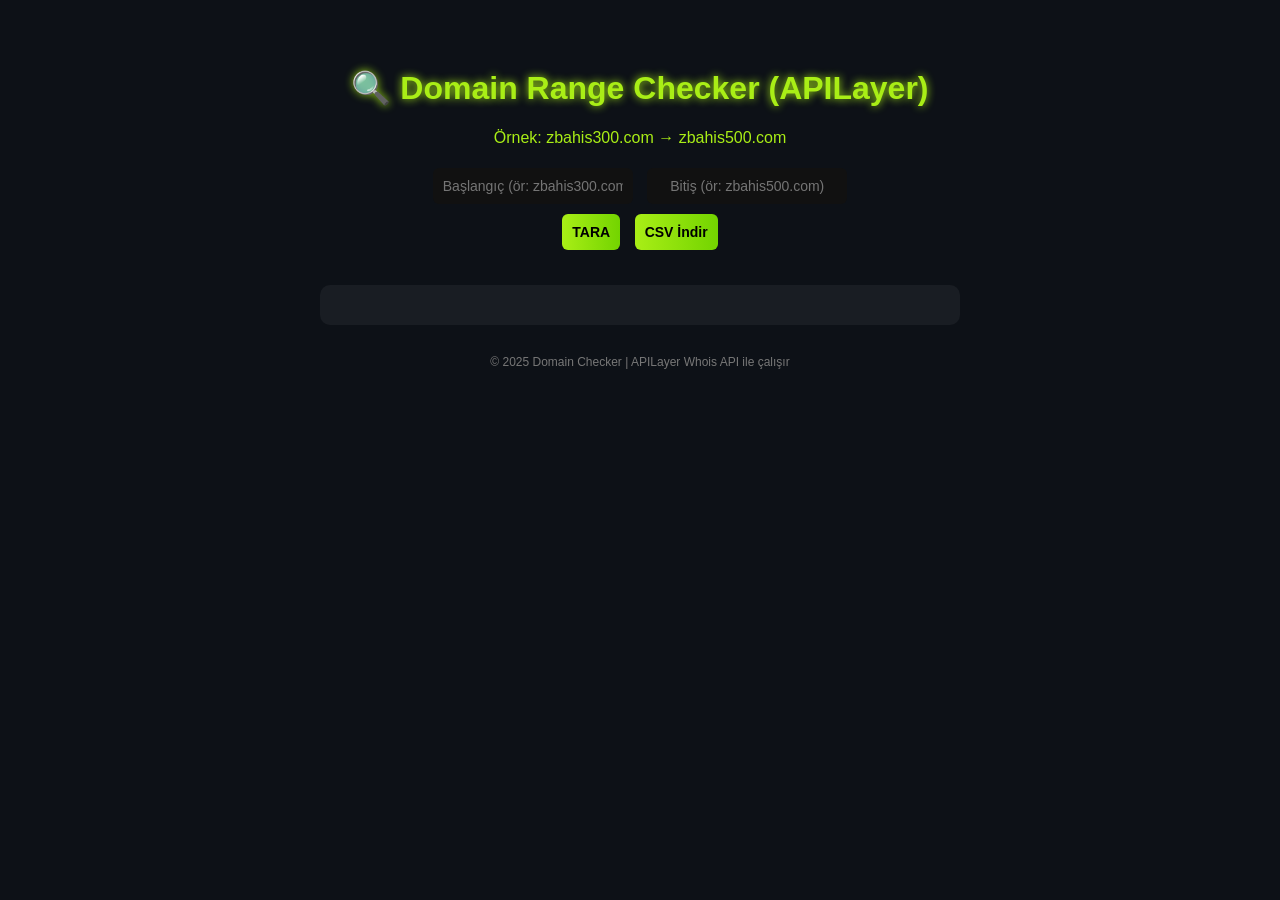
==== index.html @ 13c14a8d "index.html" ====
<!DOCTYPE html>
<html lang="tr">
<head>
<meta charset="UTF-8">
<meta name="viewport" content="width=device-width, initial-scale=1.0">
<title>Domain Range Checker - APILayer</title>
<style>
body {
  background: #0d1117;
  color: #A9EE16;
  font-family: Inter, sans-serif;
  text-align: center;
  padding: 40px;
}
h1 { text-shadow: 0 0 8px #A9EE16; }
input, button {
  padding: 10px; margin: 5px; border-radius: 6px; border: none;
  font-size: 14px;
}
input { width: 180px; text-align: center; background: #111; color: #A9EE16; }
button {
  background: linear-gradient(90deg, #A9EE16, #73D400);
  color: #000; font-weight: bold; cursor: pointer;
}
button:hover { transform: scale(1.05); }
#results {
  margin-top: 30px; max-width: 600px; margin-inline: auto;
  background: rgba(255,255,255,0.05); padding: 20px; border-radius: 10px;
  text-align: left;
}
.available { color: #00FF8C; }
.registered { color: #FF4444; }
.loading { color: #FFD700; }
footer { margin-top: 30px; font-size: 12px; color: #777; }
</style>
</head>
<body>

<h1>🔍 Domain Range Checker (APILayer)</h1>
<p>Örnek: zbahis300.com → zbahis500.com</p>

<input id="startDomain" placeholder="Başlangıç (ör: zbahis300.com)">
<input id="endDomain" placeholder="Bitiş (ör: zbahis500.com)">
<br>
<button onclick="checkRange()">TARA</button>
<button onclick="downloadCSV()">CSV İndir</button>

<div id="results"></div>
<footer>© 2025 Domain Checker | APILayer Whois API ile çalışır</footer>

<script>
const API_KEY = "LUyGjnll5mLpe7s64P52oGEBWJA0ARl3"; // 🔑 APILayer API anahtarını buraya ekle
let results = [];

async function checkRange() {
  const startDomain = document.getElementById("startDomain").value.trim();
  const endDomain = document.getElementById("endDomain").value.trim();
  const resultDiv = document.getElementById("results");
  resultDiv.innerHTML = "";
  results = [];

  if (!startDomain || !endDomain) {
    alert("Lütfen başlangıç ve bitiş domainlerini girin!");
    return;
  }

  // Prefix ve sayı kısmını ayır
  const startNum = parseInt(startDomain.match(/\d+/));
  const endNum = parseInt(endDomain.match(/\d+/));
  const prefix = startDomain.replace(startNum, "").split(".")[0];
  const tld = startDomain.split(".")[1] || "com";

  if (isNaN(startNum) || isNaN(endNum) || startNum >= endNum) {
    alert("Geçerli bir sayı aralığı girin!");
    return;
  }

  for (let i = startNum; i <= endNum; i++) {
    const domain = `${prefix}${i}.${tld}`;
    appendResult(domain, "loading", "Sorgulanıyor...");
    await checkDomain(domain);
    await new Promise(r => setTimeout(r, 300)); // 0.3 sn gecikme
  }
}

async function checkDomain(domain) {
  const url = `https://api.apilayer.com/whois/query?domain=${domain}`;
  const resultDiv = document.getElementById("results");

  try {
    const response = await fetch(url, { headers: { "apikey": API_KEY } });
    if (!response.ok) {
      updateResult(domain, "error", `HTTP ${response.status}`);
      results.push({ domain, status: "error", info: `HTTP ${response.status}` });
      return;
    }

    const data = await response.json();

    // Whois bilgisi varsa domain kayıtlıdır
    if (data && data.result && data.result.created) {
      updateResult(domain, "registered", `Kayıt Tarihi: ${data.result.created}`);
      results.push({ domain, status: "registered", info: data.result.created });
    } else {
      updateResult(domain, "available", "Boş veya kayıtlı değil");
      results.push({ domain, status: "available", info: "No record" });
    }
  } catch (err) {
    updateResult(domain, "error", err.message);
    results.push({ domain, status: "error", info: err.message });
  }
}

function appendResult(domain, cls, msg) {
  const el = document.createElement("div");
  el.id = domain;
  el.innerHTML = `<div class="${cls}">${domain} → ${msg}</div>`;
  document.getElementById("results").appendChild(el);
}

function updateResult(domain, cls, msg) {
  const el = document.getElementById(domain);
  if (el) el.innerHTML = `<div class="${cls}">${cls === 'available' ? '✅' : cls === 'registered' ? '❌' : '⚠️'} ${domain} → ${msg}</div>`;
}

function downloadCSV() {
  if (results.length === 0) {
    alert("Henüz sonuç yok!");
    return;
  }
  let csv = "Domain,Status,Info\n";
  results.forEach(r => csv += `${r.domain},${r.status},${r.info}\n`);
  const blob = new Blob([csv], { type: "text/csv;charset=utf-8;" });
  const link = document.createElement("a");
  link.href = URL.createObjectURL(blob);
  link.download = "domain_results.csv";
  document.body.appendChild(link);
  link.click();
  document.body.removeChild(link);
}
</script>

</body>
</html>
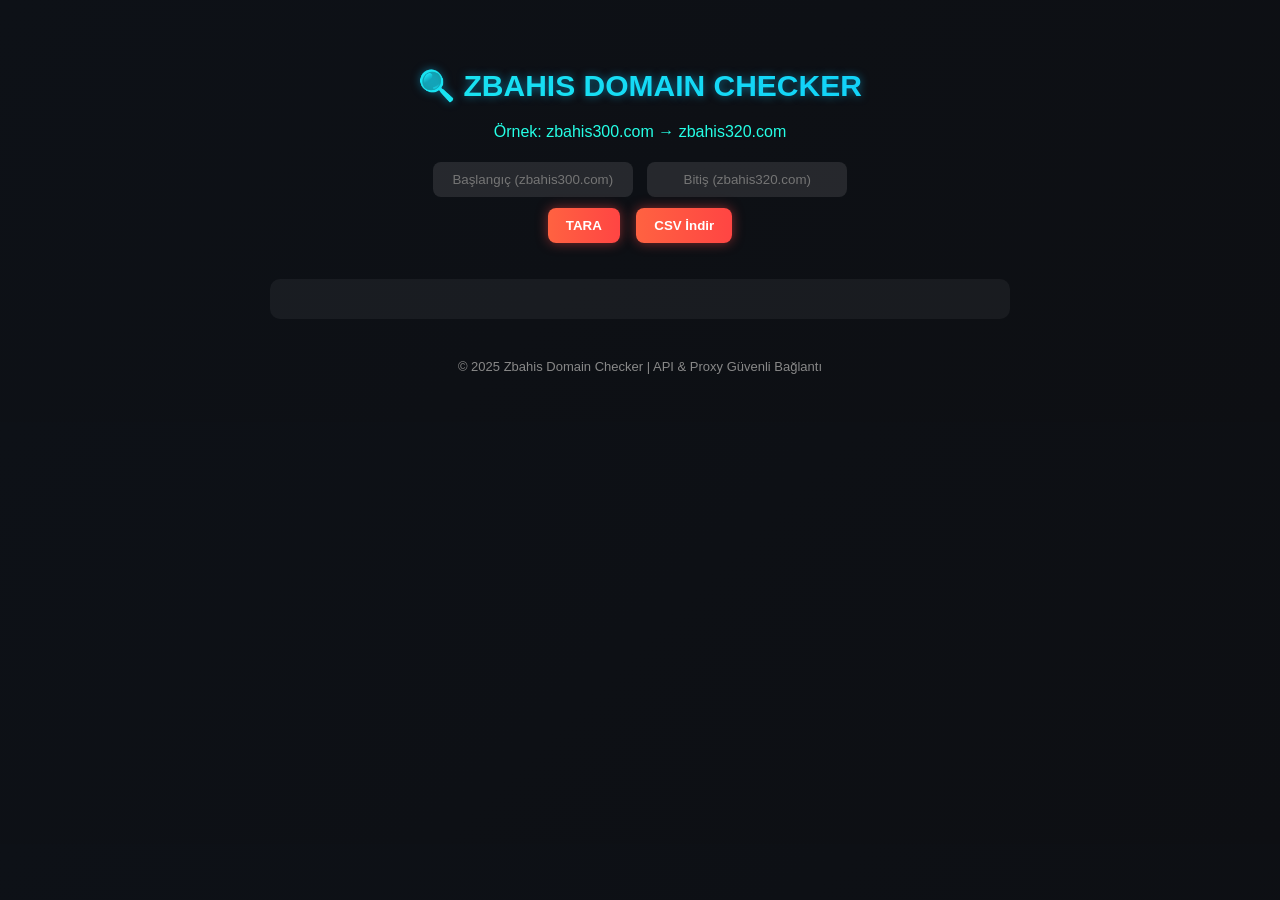
==== commit 96f2e96d: "index.html" ====
--- a/index.html
+++ b/index.html
@@ -3,53 +3,87 @@
 <head>
 <meta charset="UTF-8">
 <meta name="viewport" content="width=device-width, initial-scale=1.0">
-<title>Domain Range Checker - APILayer</title>
+<title>Zbahis Domain Checker</title>
 <style>
-body {
-  background: #0d1117;
-  color: #A9EE16;
-  font-family: Inter, sans-serif;
-  text-align: center;
-  padding: 40px;
-}
-h1 { text-shadow: 0 0 8px #A9EE16; }
-input, button {
-  padding: 10px; margin: 5px; border-radius: 6px; border: none;
-  font-size: 14px;
-}
-input { width: 180px; text-align: center; background: #111; color: #A9EE16; }
-button {
-  background: linear-gradient(90deg, #A9EE16, #73D400);
-  color: #000; font-weight: bold; cursor: pointer;
-}
-button:hover { transform: scale(1.05); }
-#results {
-  margin-top: 30px; max-width: 600px; margin-inline: auto;
-  background: rgba(255,255,255,0.05); padding: 20px; border-radius: 10px;
-  text-align: left;
-}
-.available { color: #00FF8C; }
-.registered { color: #FF4444; }
-.loading { color: #FFD700; }
-footer { margin-top: 30px; font-size: 12px; color: #777; }
+  body {
+    font-family: Inter, sans-serif;
+    background: linear-gradient(135deg, #0D1117 0%, #0D0F13 100%);
+    color: #25FFE6;
+    text-align: center;
+    padding: 40px;
+  }
+
+  h1 {
+    font-size: 30px;
+    background: linear-gradient(90deg, #25FFE6, #0DC5FF);
+    -webkit-background-clip: text;
+    -webkit-text-fill-color: transparent;
+    text-shadow: 0 0 8px rgba(13,197,255,0.5);
+  }
+
+  input {
+    padding: 10px;
+    border: none;
+    border-radius: 8px;
+    margin: 5px;
+    background: rgba(255,255,255,0.1);
+    color: #25FFE6;
+    text-align: center;
+    width: 180px;
+  }
+
+  button {
+    padding: 10px 18px;
+    border: none;
+    border-radius: 8px;
+    margin: 6px;
+    font-weight: bold;
+    cursor: pointer;
+    color: #fff;
+    background: linear-gradient(90deg, #FF6241, #FF4543);
+    box-shadow: 0 0 12px rgba(255,70,67,0.5);
+    transition: transform .2s;
+  }
+  button:hover {
+    transform: scale(1.05);
+  }
+
+  #results {
+    margin-top: 30px;
+    max-width: 700px;
+    margin-inline: auto;
+    text-align: left;
+    background: rgba(255,255,255,0.05);
+    padding: 20px;
+    border-radius: 10px;
+  }
+
+  .available { color: #25FFE6; font-weight: bold; }
+  .registered { color: #FF4543; font-weight: bold; }
+  .loading { color: #FFD700; }
+  footer {
+    margin-top: 40px;
+    color: #888;
+    font-size: 13px;
+  }
 </style>
 </head>
 <body>
 
-<h1>🔍 Domain Range Checker (APILayer)</h1>
-<p>Örnek: zbahis300.com → zbahis500.com</p>
+<h1>🔍 ZBAHIS DOMAIN CHECKER</h1>
+<p>Örnek: zbahis300.com → zbahis320.com</p>
 
-<input id="startDomain" placeholder="Başlangıç (ör: zbahis300.com)">
-<input id="endDomain" placeholder="Bitiş (ör: zbahis500.com)">
+<input id="startDomain" placeholder="Başlangıç (zbahis300.com)">
+<input id="endDomain" placeholder="Bitiş (zbahis320.com)">
 <br>
 <button onclick="checkRange()">TARA</button>
 <button onclick="downloadCSV()">CSV İndir</button>
 
 <div id="results"></div>
-<footer>© 2025 Domain Checker | APILayer Whois API ile çalışır</footer>
+<footer>© 2025 Zbahis Domain Checker | API & Proxy Güvenli Bağlantı</footer>
 
 <script>
-const API_KEY = "LUyGjnll5mLpe7s64P52oGEBWJA0ARl3"; // 🔑 APILayer API anahtarını buraya ekle
+const BACKEND_URL = "https://zbahis-proxy.repl.co/whois"; // 👈 Replit bağlantını buraya yaz
 let results = [];
 
 async function checkRange() {
@@ -60,18 +94,17 @@
   results = [];
 
   if (!startDomain || !endDomain) {
-    alert("Lütfen başlangıç ve bitiş domainlerini girin!");
+    alert("Lütfen başlangıç ve bitiş domainlerini gir!");
     return;
   }
 
-  // Prefix ve sayı kısmını ayır
   const startNum = parseInt(startDomain.match(/\d+/));
   const endNum = parseInt(endDomain.match(/\d+/));
   const prefix = startDomain.replace(startNum, "").split(".")[0];
   const tld = startDomain.split(".")[1] || "com";
 
-  if (isNaN(startNum) || isNaN(endNum) || startNum >= endNum) {
-    alert("Geçerli bir sayı aralığı girin!");
+  if (isNaN(startNum) || isNaN(endNum) || startNum > endNum) {
+    alert("Geçerli bir aralık gir!");
     return;
   }
 
@@ -79,48 +112,41 @@
     const domain = `${prefix}${i}.${tld}`;
     appendResult(domain, "loading", "Sorgulanıyor...");
     await checkDomain(domain);
-    await new Promise(r => setTimeout(r, 300)); // 0.3 sn gecikme
+    await new Promise(r => setTimeout(r, 300));
   }
 }
 
 async function checkDomain(domain) {
-  const url = `https://api.apilayer.com/whois/query?domain=${domain}`;
-  const resultDiv = document.getElementById("results");
-
   try {
-    const response = await fetch(url, { headers: { "apikey": API_KEY } });
+    const response = await fetch(`${BACKEND_URL}?domain=${domain}`);
     if (!response.ok) {
       updateResult(domain, "error", `HTTP ${response.status}`);
-      results.push({ domain, status: "error", info: `HTTP ${response.status}` });
       return;
     }
-
     const data = await response.json();
-
-    // Whois bilgisi varsa domain kayıtlıdır
-    if (data && data.result && data.result.created) {
-      updateResult(domain, "registered", `Kayıt Tarihi: ${data.result.created}`);
-      results.push({ domain, status: "registered", info: data.result.created });
+    if (data.result === "AVAILABLE") {
+      updateResult(domain, "available", "✅ Boş");
+    } else if (data.result === "UNAVAILABLE") {
+      updateResult(domain, "registered", "❌ Kayıtlı");
     } else {
-      updateResult(domain, "available", "Boş veya kayıtlı değil");
-      results.push({ domain, status: "available", info: "No record" });
+      updateResult(domain, "error", "⚠️ Bilinmeyen Yanıt");
     }
-  } catch (err) {
-    updateResult(domain, "error", err.message);
-    results.push({ domain, status: "error", info: err.message });
+  } catch (e) {
+    updateResult(domain, "error", e.message);
   }
 }
 
 function appendResult(domain, cls, msg) {
   const el = document.createElement("div");
   el.id = domain;
-  el.innerHTML = `<div class="${cls}">${domain} → ${msg}</div>`;
+  el.className = cls;
+  el.innerHTML = `${domain} → ${msg}`;
   document.getElementById("results").appendChild(el);
 }
 
 function updateResult(domain, cls, msg) {
   const el = document.getElementById(domain);
-  if (el) el.innerHTML = `<div class="${cls}">${cls === 'available' ? '✅' : cls === 'registered' ? '❌' : '⚠️'} ${domain} → ${msg}</div>`;
+  if (el) el.innerHTML = `${domain} → <span class="${cls}">${msg}</span>`;
 }
 
 function downloadCSV() {
@@ -128,17 +154,16 @@
     alert("Henüz sonuç yok!");
     return;
   }
-  let csv = "Domain,Status,Info\n";
-  results.forEach(r => csv += `${r.domain},${r.status},${r.info}\n`);
+  let csv = "Domain,Status\n";
+  results.forEach(r => csv += `${r.domain},${r.status}\n`);
   const blob = new Blob([csv], { type: "text/csv;charset=utf-8;" });
   const link = document.createElement("a");
   link.href = URL.createObjectURL(blob);
-  link.download = "domain_results.csv";
+  link.download = "zbahis-domain-results.csv";
   document.body.appendChild(link);
   link.click();
   document.body.removeChild(link);
 }
 </script>
-
 </body>
 </html>
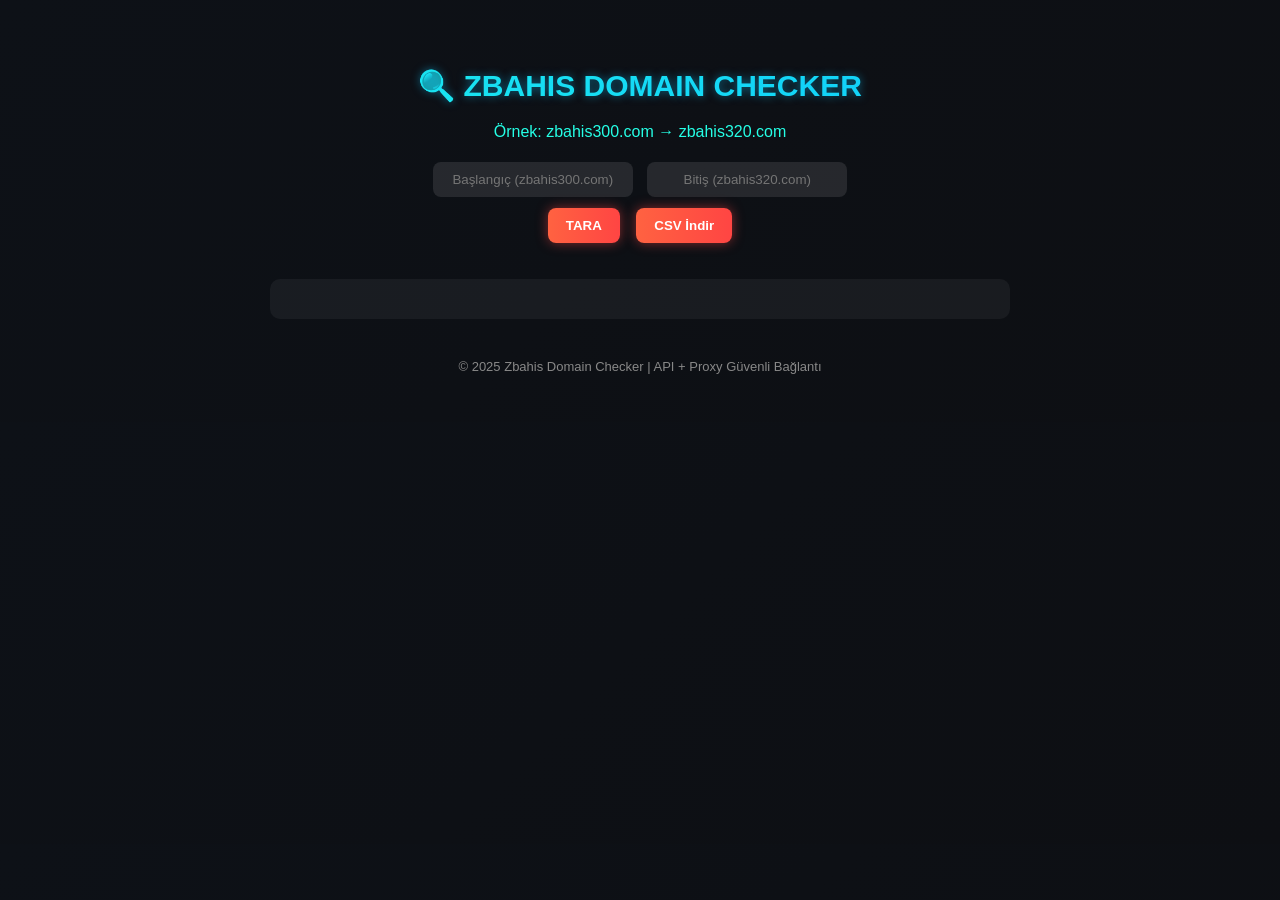
==== commit 2b2bac12: "index.html" ====
--- a/index.html
+++ b/index.html
@@ -44,9 +44,7 @@
     box-shadow: 0 0 12px rgba(255,70,67,0.5);
     transition: transform .2s;
   }
-  button:hover {
-    transform: scale(1.05);
-  }
+  button:hover { transform: scale(1.05); }
 
   #results {
     margin-top: 30px;
@@ -80,10 +78,12 @@
 <button onclick="downloadCSV()">CSV İndir</button>
 
 <div id="results"></div>
-<footer>© 2025 Zbahis Domain Checker | API & Proxy Güvenli Bağlantı</footer>
+<footer>© 2025 Zbahis Domain Checker | API + Proxy Güvenli Bağlantı</footer>
 
 <script>
-const BACKEND_URL = "https://zbahis-proxy.repl.co/whois"; // 👈 Replit bağlantını buraya yaz
+// 🔗 Backend bağlantını buraya yaz
+const BACKEND_URL = "https://domain-kt.onrender.com/whois";
+
 let results = [];
 
 async function checkRange() {
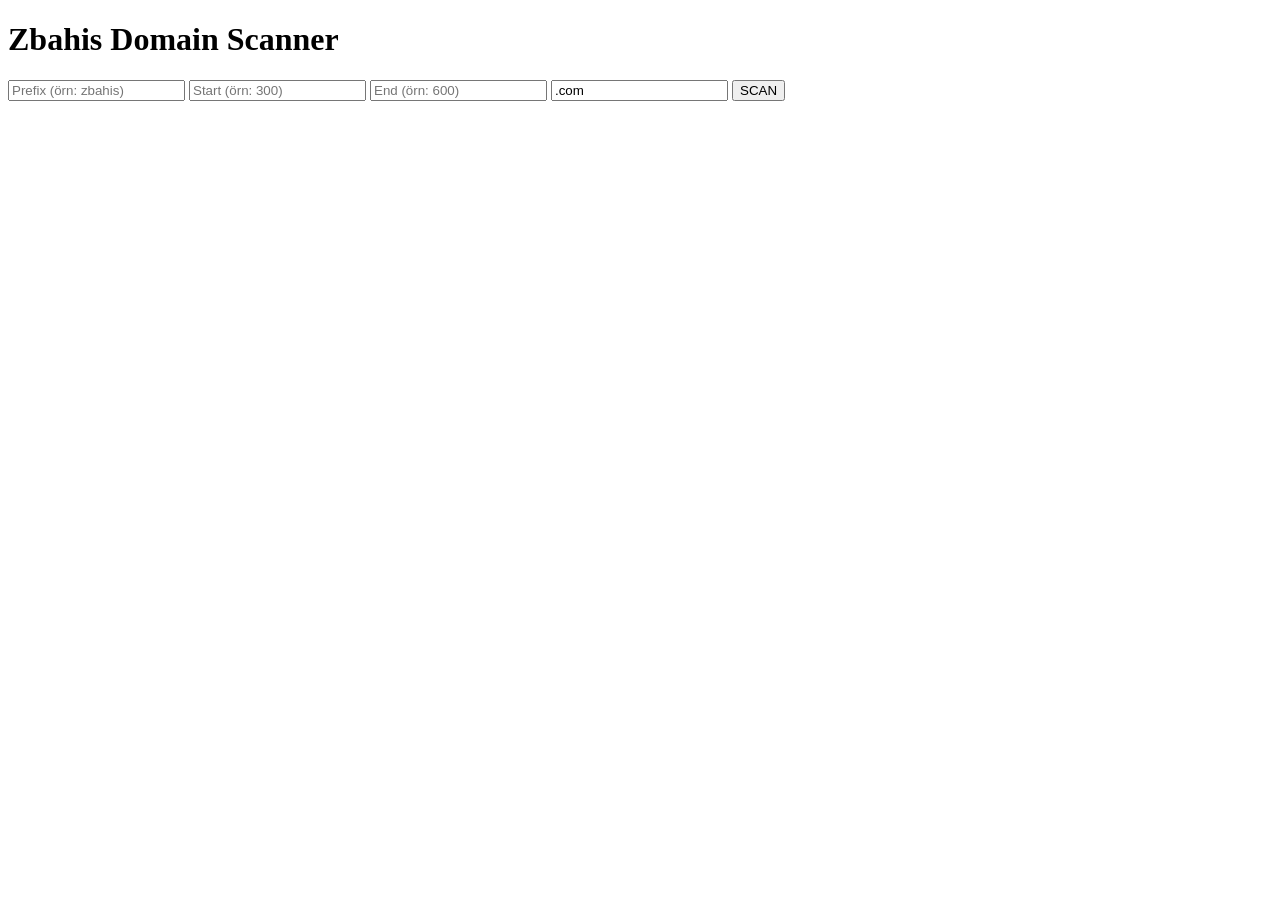
==== commit ab2080a9: "index.html" ====
--- a/index.html
+++ b/index.html
@@ -1,169 +1,26 @@
 <!DOCTYPE html>
-<html lang="tr">
+<html lang="en">
 <head>
-<meta charset="UTF-8">
-<meta name="viewport" content="width=device-width, initial-scale=1.0">
-<title>Zbahis Domain Checker</title>
-<style>
-  body {
-    font-family: Inter, sans-serif;
-    background: linear-gradient(135deg, #0D1117 0%, #0D0F13 100%);
-    color: #25FFE6;
-    text-align: center;
-    padding: 40px;
-  }
-
-  h1 {
-    font-size: 30px;
-    background: linear-gradient(90deg, #25FFE6, #0DC5FF);
-    -webkit-background-clip: text;
-    -webkit-text-fill-color: transparent;
-    text-shadow: 0 0 8px rgba(13,197,255,0.5);
-  }
-
-  input {
-    padding: 10px;
-    border: none;
-    border-radius: 8px;
-    margin: 5px;
-    background: rgba(255,255,255,0.1);
-    color: #25FFE6;
-    text-align: center;
-    width: 180px;
-  }
-
-  button {
-    padding: 10px 18px;
-    border: none;
-    border-radius: 8px;
-    margin: 6px;
-    font-weight: bold;
-    cursor: pointer;
-    color: #fff;
-    background: linear-gradient(90deg, #FF6241, #FF4543);
-    box-shadow: 0 0 12px rgba(255,70,67,0.5);
-    transition: transform .2s;
-  }
-  button:hover { transform: scale(1.05); }
-
-  #results {
-    margin-top: 30px;
-    max-width: 700px;
-    margin-inline: auto;
-    text-align: left;
-    background: rgba(255,255,255,0.05);
-    padding: 20px;
-    border-radius: 10px;
-  }
-
-  .available { color: #25FFE6; font-weight: bold; }
-  .registered { color: #FF4543; font-weight: bold; }
-  .loading { color: #FFD700; }
-  footer {
-    margin-top: 40px;
-    color: #888;
-    font-size: 13px;
-  }
-</style>
+    <meta charset="UTF-8">
+    <title> Zbahis Bulk Domain Scanner</title>
+    <link rel="stylesheet" href="style.css">
 </head>
 <body>
 
-<h1>🔍 ZBAHIS DOMAIN CHECKER</h1>
-<p>Örnek: zbahis300.com → zbahis320.com</p>
+<div class="container">
+    <h1>Zbahis Domain Scanner</h1>
 
-<input id="startDomain" placeholder="Başlangıç (zbahis300.com)">
-<input id="endDomain" placeholder="Bitiş (zbahis320.com)">
-<br>
-<button onclick="checkRange()">TARA</button>
-<button onclick="downloadCSV()">CSV İndir</button>
+    <div class="input-group">
+        <input id="prefix" type="text" placeholder="Prefix (örn: zbahis)">
+        <input id="start" type="number" placeholder="Start (örn: 300)">
+        <input id="end" type="number" placeholder="End (örn: 600)">
+        <input id="tld" type="text" value=".com">
+        <button onclick="startScan()">SCAN</button>
+    </div>
 
-<div id="results"></div>
-<footer>© 2025 Zbahis Domain Checker | API + Proxy Güvenli Bağlantı</footer>
+    <div id="result"></div>
+</div>
 
-<script>
-// 🔗 Backend bağlantını buraya yaz
-const BACKEND_URL = "https://domain-kt.onrender.com/whois";
-
-let results = [];
-
-async function checkRange() {
-  const startDomain = document.getElementById("startDomain").value.trim();
-  const endDomain = document.getElementById("endDomain").value.trim();
-  const resultDiv = document.getElementById("results");
-  resultDiv.innerHTML = "";
-  results = [];
-
-  if (!startDomain || !endDomain) {
-    alert("Lütfen başlangıç ve bitiş domainlerini gir!");
-    return;
-  }
-
-  const startNum = parseInt(startDomain.match(/\d+/));
-  const endNum = parseInt(endDomain.match(/\d+/));
-  const prefix = startDomain.replace(startNum, "").split(".")[0];
-  const tld = startDomain.split(".")[1] || "com";
-
-  if (isNaN(startNum) || isNaN(endNum) || startNum > endNum) {
-    alert("Geçerli bir aralık gir!");
-    return;
-  }
-
-  for (let i = startNum; i <= endNum; i++) {
-    const domain = `${prefix}${i}.${tld}`;
-    appendResult(domain, "loading", "Sorgulanıyor...");
-    await checkDomain(domain);
-    await new Promise(r => setTimeout(r, 300));
-  }
-}
-
-async function checkDomain(domain) {
-  try {
-    const response = await fetch(`${BACKEND_URL}?domain=${domain}`);
-    if (!response.ok) {
-      updateResult(domain, "error", `HTTP ${response.status}`);
-      return;
-    }
-    const data = await response.json();
-    if (data.result === "AVAILABLE") {
-      updateResult(domain, "available", "✅ Boş");
-    } else if (data.result === "UNAVAILABLE") {
-      updateResult(domain, "registered", "❌ Kayıtlı");
-    } else {
-      updateResult(domain, "error", "⚠️ Bilinmeyen Yanıt");
-    }
-  } catch (e) {
-    updateResult(domain, "error", e.message);
-  }
-}
-
-function appendResult(domain, cls, msg) {
-  const el = document.createElement("div");
-  el.id = domain;
-  el.className = cls;
-  el.innerHTML = `${domain} → ${msg}`;
-  document.getElementById("results").appendChild(el);
-}
-
-function updateResult(domain, cls, msg) {
-  const el = document.getElementById(domain);
-  if (el) el.innerHTML = `${domain} → <span class="${cls}">${msg}</span>`;
-}
-
-function downloadCSV() {
-  if (results.length === 0) {
-    alert("Henüz sonuç yok!");
-    return;
-  }
-  let csv = "Domain,Status\n";
-  results.forEach(r => csv += `${r.domain},${r.status}\n`);
-  const blob = new Blob([csv], { type: "text/csv;charset=utf-8;" });
-  const link = document.createElement("a");
-  link.href = URL.createObjectURL(blob);
-  link.download = "zbahis-domain-results.csv";
-  document.body.appendChild(link);
-  link.click();
-  document.body.removeChild(link);
-}
-</script>
+<script src="app.js"></script>
 </body>
 </html>
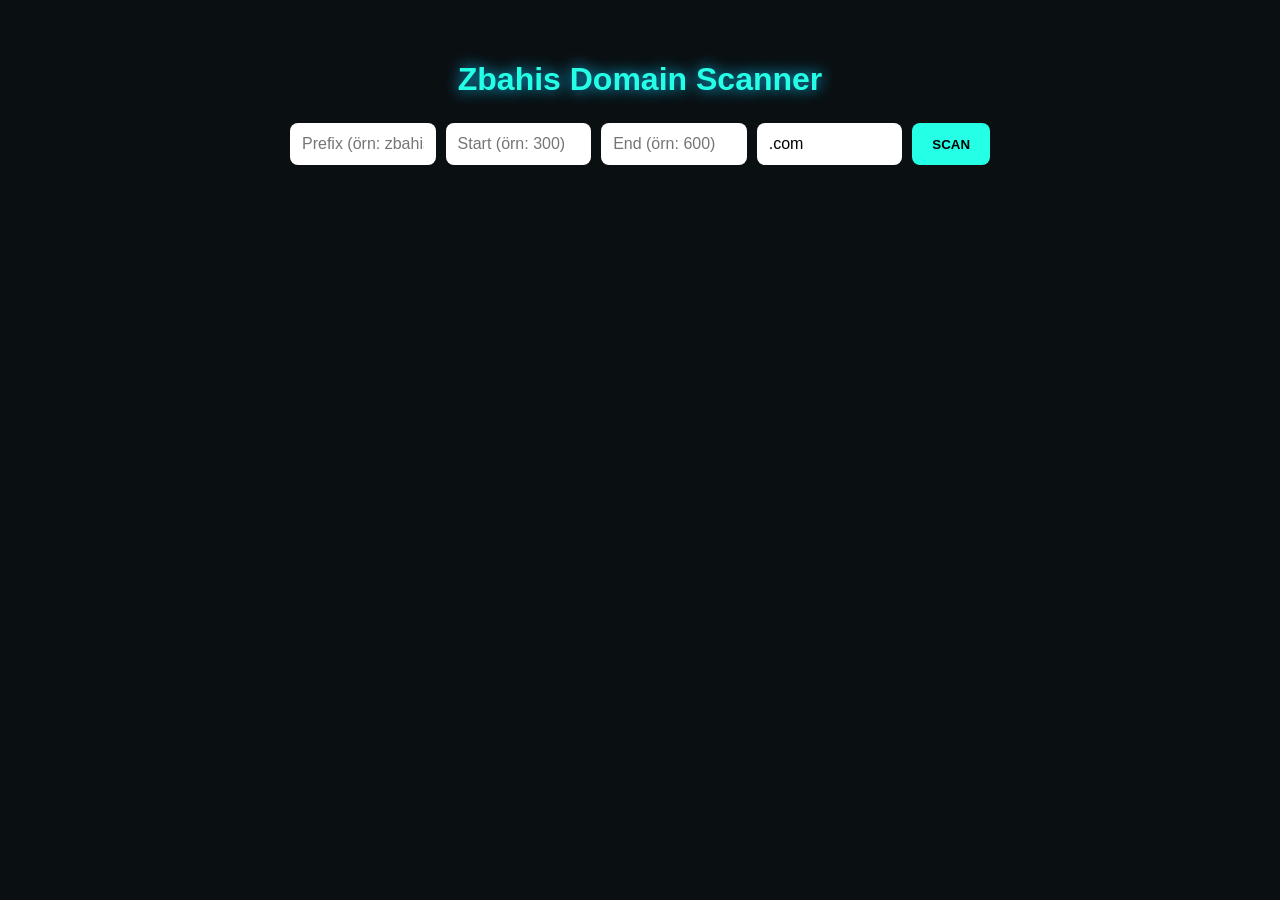
==== commit e04ce65c: "index.html" ====
--- a/index.html
+++ b/index.html
@@ -2,7 +2,7 @@
 <html lang="en">
 <head>
     <meta charset="UTF-8">
-    <title> Zbahis Bulk Domain Scanner</title>
+    <title>Bulk Domain Scanner</title>
     <link rel="stylesheet" href="style.css">
 </head>
 <body>
--- a/style.css
+++ b/style.css
@@ -0,0 +1,58 @@
+body {
+    background: #0A0F12;
+    font-family: Arial, sans-serif;
+    color: #fff;
+    margin: 0;
+    padding: 40px;
+}
+
+.container {
+    max-width: 700px;
+    margin: auto;
+    text-align: center;
+}
+
+h1 {
+    color: #25FFE6;
+    margin-bottom: 25px;
+    text-shadow: 0 0 15px #0DC5FF;
+}
+
+.input-group {
+    display: flex;
+    gap: 10px;
+    margin-bottom: 25px;
+}
+
+input {
+    padding: 12px;
+    font-size: 16px;
+    border-radius: 8px;
+    border: none;
+    width: 100%;
+}
+
+button {
+    background: #25FFE6;
+    color: #000;
+    font-weight: bold;
+    padding: 12px 20px;
+    border-radius: 8px;
+    cursor: pointer;
+    border: none;
+}
+
+#result {
+    text-align: left;
+    margin-top: 25px;
+    font-size: 17px;
+    line-height: 1.6;
+}
+
+.available {
+    color: #00ff9d;
+}
+
+.taken {
+    color: #ff5757;
+}
